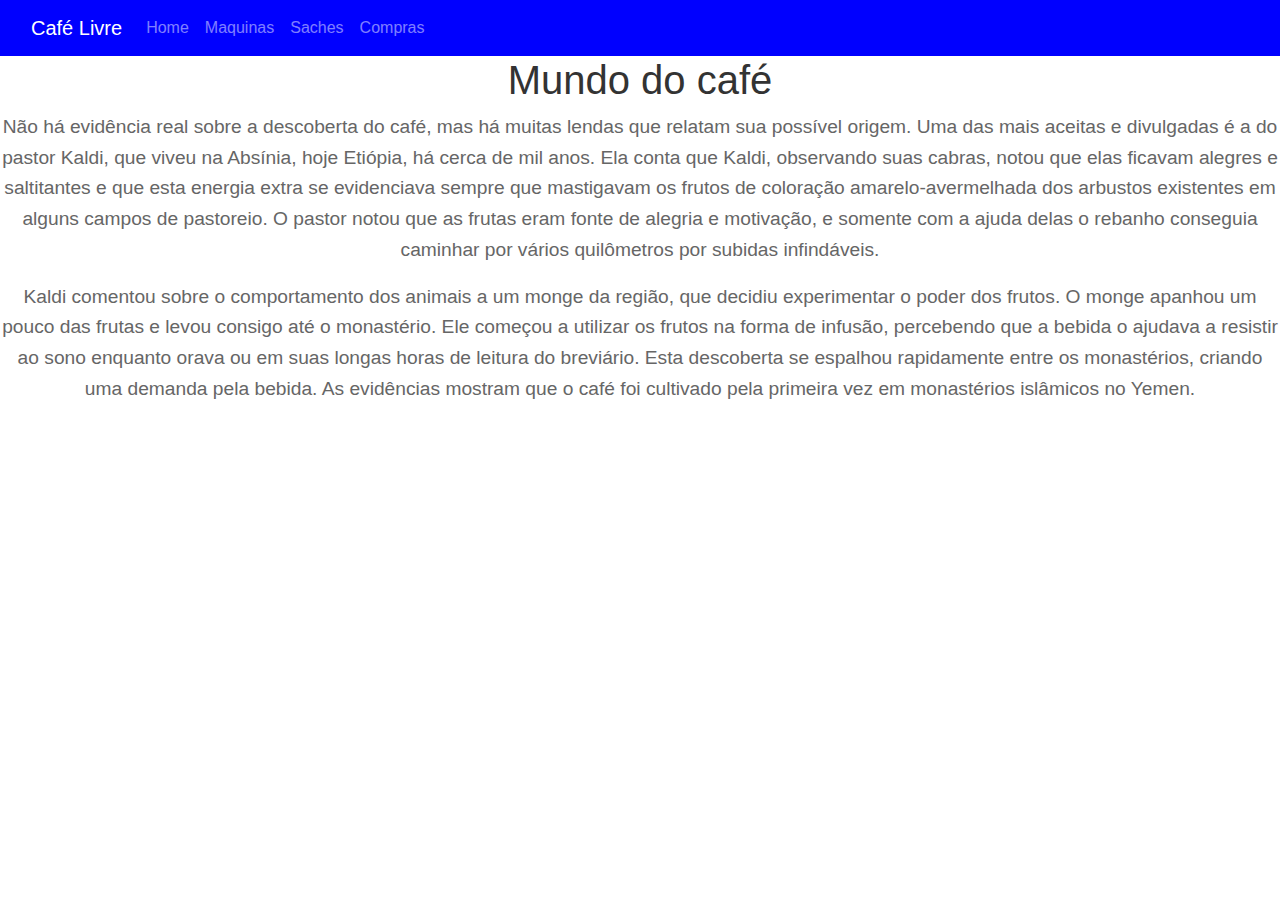
==== thiago-lusca_sitecafe_p1/index.html @ a6968ea0 "first commit" ====
<!DOCTYPE html>
<html lang="en">
<head>
    <meta charset="UTF-8">
    <meta name="viewport" content="width=device-width, initial-scale=1.0">
    <link rel="stylesheet" href="css/index.css">
    <title>Cafe Livre</title>
    <!-- Bootstrap CSS -->
    <link rel="stylesheet" href="https://stackpath.bootstrapcdn.com/bootstrap/4.5.2/css/bootstrap.min.css">
</head>
<body>
    <nav class="navbar navbar-expand-lg navbar-light navbar-dark" id="navbar">
        <div class="container-fluid">
            <a class="navbar-brand" href="#">Café Livre</a>
            <button class="navbar-toggler" type="button" data-toggle="collapse" data-target="#navbarNav" aria-controls="navbarNav" aria-expanded="false" aria-label="Toggle navigation">
                <span class="navbar-toggler-icon"></span>
            </button>
            <div class="collapse navbar-collapse" id="navbarNav">
                <ul class="navbar-nav">
                    <li class="nav-item">
                        <a class="nav-link" href="#">Home</a>
                    </li>
                    <li class="nav-item">
                        <a class="nav-link" href="#">Maquinas</a>
                    </li>
                    <li class="nav-item">
                        <a class="nav-link" href="#">Saches</a>
                    </li>
                    <li class="nav-item">
                        <a class="nav-link" href="#">Compras</a>
                    </li>
                </ul>
            </div>
        </div>
    </nav>
    <h1>Mundo do café</h1>
    <p>Não há evidência real sobre a descoberta do
café, mas há muitas lendas que relatam sua possível origem. Uma 
das mais aceitas e divulgadas é a do pastor Kaldi, que viveu na 
Absínia, hoje Etiópia, há cerca de mil anos. Ela conta que Kaldi, 
observando suas cabras, notou que elas ficavam alegres e saltitantes 
e que esta energia extra se evidenciava sempre que mastigavam os 
frutos de coloração amarelo-avermelhada dos arbustos existentes em 
alguns campos de pastoreio. O pastor notou que as frutas eram fonte 
de alegria e motivação, e somente com a ajuda delas o rebanho 
conseguia caminhar por vários quilômetros por subidas infindáveis.</p>

<p>Kaldi comentou sobre o comportamento dos animais 
a um monge da região, que decidiu experimentar o poder dos frutos. 
O monge apanhou um pouco das frutas e levou consigo até o monastério. 
Ele começou a utilizar os frutos na forma de infusão, percebendo que 
a bebida o ajudava a resistir ao sono enquanto orava ou em suas longas
horas de leitura do breviário. Esta descoberta se espalhou rapidamente 
entre os monastérios, criando uma demanda pela bebida. As 
evidências mostram que o café foi cultivado pela primeira vez em 
monastérios islâmicos no Yemen.</p>
    <!-- Bootstrap JS -->
    <script src="https://code.jquery.com/jquery-3.5.1.slim.min.js"></script>
    <script src="https://stackpath.bootstrapcdn.com/bootstrap/4.5.2/js/bootstrap.min.js"></script>
</body>
</html>
---- thiago-lusca_sitecafe_p1/css/index.css ----
#navbar {
    background-color: blue;
}

h1 {
    font-size: 2.5em;
    font-weight: bold;
    color: #333;
    text-align: center;
}

p {
    font-size: 1.2em;
    line-height: 1.6;
    color: #666;
    text-align: center;
}
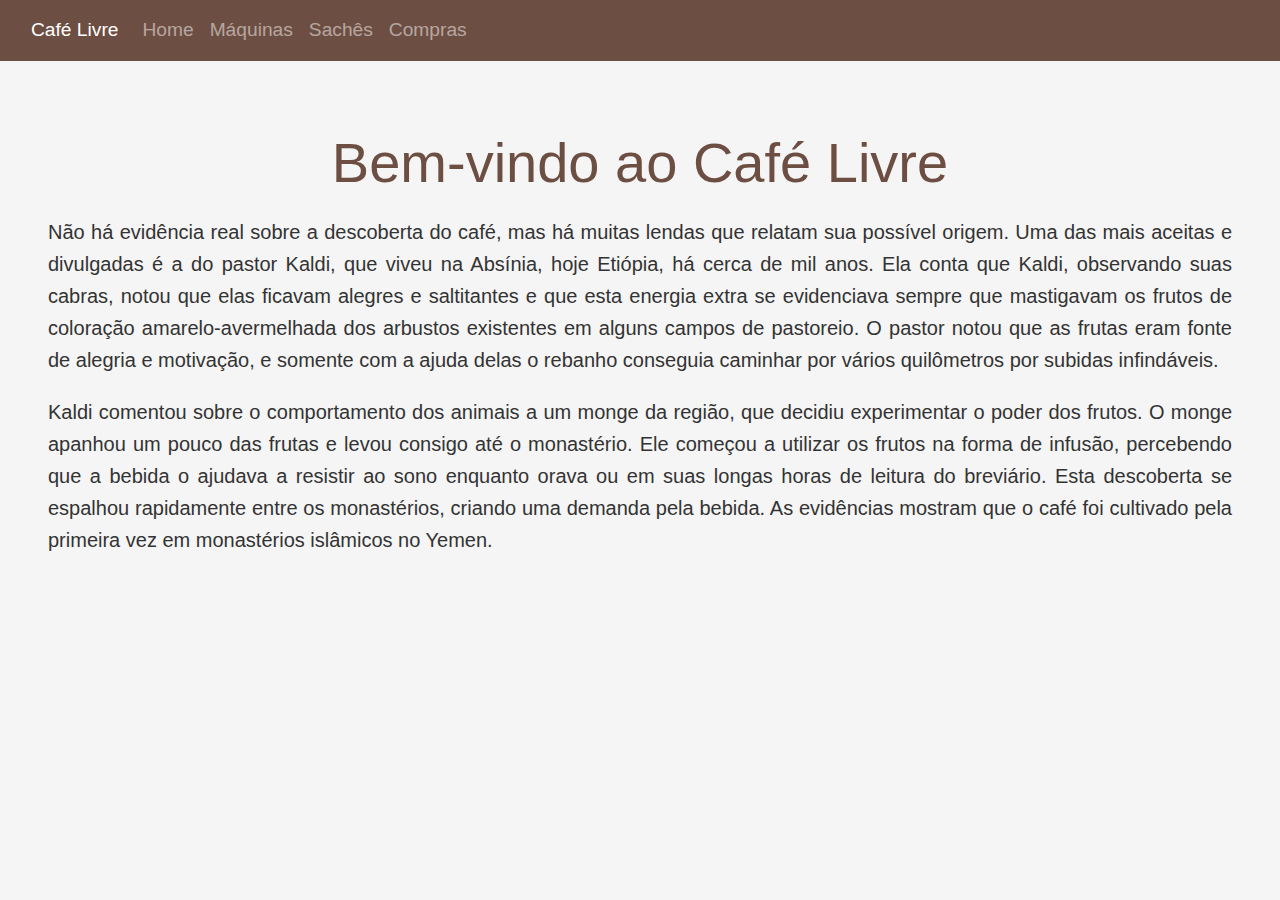
==== commit c9b3de67: "att paginas home, saches, maquinas" ====
--- a/thiago-lusca_sitecafe_p1/index.html
+++ b/thiago-lusca_sitecafe_p1/index.html
@@ -1,15 +1,17 @@
 <!DOCTYPE html>
-<html lang="en">
+<html lang="pt-br">
 <head>
     <meta charset="UTF-8">
     <meta name="viewport" content="width=device-width, initial-scale=1.0">
+    <title>Café Livre</title>
+    <link rel="stylesheet" href="https://stackpath.bootstrapcdn.com/bootstrap/4.5.2/css/bootstrap.min.css">
     <link rel="stylesheet" href="css/index.css">
-    <title>Cafe Livre</title>
-    <!-- Bootstrap CSS -->
-    <link rel="stylesheet" href="https://stackpath.bootstrapcdn.com/bootstrap/4.5.2/css/bootstrap.min.css">
+    <style>
+
+    </style>
 </head>
 <body>
-    <nav class="navbar navbar-expand-lg navbar-light navbar-dark" id="navbar">
+    <nav class="navbar navbar-expand-lg navbar-dark" id="navbar">
         <div class="container-fluid">
             <a class="navbar-brand" href="#">Café Livre</a>
             <button class="navbar-toggler" type="button" data-toggle="collapse" data-target="#navbarNav" aria-controls="navbarNav" aria-expanded="false" aria-label="Toggle navigation">
@@ -21,20 +23,21 @@
                         <a class="nav-link" href="#">Home</a>
                     </li>
                     <li class="nav-item">
-                        <a class="nav-link" href="#">Maquinas</a>
+                        <a class="nav-link" href="maquinas.html">Máquinas</a>
                     </li>
                     <li class="nav-item">
-                        <a class="nav-link" href="#">Saches</a>
+                        <a class="nav-link" href="saches.html">Sachês</a>
                     </li>
                     <li class="nav-item">
-                        <a class="nav-link" href="#">Compras</a>
+                        <a class="nav-link" href="compras.html">Compras</a>
                     </li>
                 </ul>
             </div>
         </div>
     </nav>
-    <h1>Mundo do café</h1>
-    <p>Não há evidência real sobre a descoberta do
+    <header class="text-center p-5">
+        <h1 class="display-4">Bem-vindo ao Café Livre</h1>
+        <p class="lead">Não há evidência real sobre a descoberta do
 café, mas há muitas lendas que relatam sua possível origem. Uma 
 das mais aceitas e divulgadas é a do pastor Kaldi, que viveu na 
 Absínia, hoje Etiópia, há cerca de mil anos. Ela conta que Kaldi, 
@@ -45,7 +48,7 @@
 de alegria e motivação, e somente com a ajuda delas o rebanho 
 conseguia caminhar por vários quilômetros por subidas infindáveis.</p>
 
-<p>Kaldi comentou sobre o comportamento dos animais 
+<p class="lead">Kaldi comentou sobre o comportamento dos animais 
 a um monge da região, que decidiu experimentar o poder dos frutos. 
 O monge apanhou um pouco das frutas e levou consigo até o monastério. 
 Ele começou a utilizar os frutos na forma de infusão, percebendo que 
@@ -54,7 +57,7 @@
 entre os monastérios, criando uma demanda pela bebida. As 
 evidências mostram que o café foi cultivado pela primeira vez em 
 monastérios islâmicos no Yemen.</p>
-    <!-- Bootstrap JS -->
+    </header>
     <script src="https://code.jquery.com/jquery-3.5.1.slim.min.js"></script>
     <script src="https://stackpath.bootstrapcdn.com/bootstrap/4.5.2/js/bootstrap.min.js"></script>
 </body>
--- a/thiago-lusca_sitecafe_p1/css/index.css
+++ b/thiago-lusca_sitecafe_p1/css/index.css
@@ -1,19 +1,36 @@
-#navbar {
-    background-color: blue;
+body {
+    font-family: 'Roboto', sans-serif;
+    margin: 0;
+    padding: 0;
+    background-color: #f5f5f5;
 }
 
-h1 {
-    font-size: 2.5em;
-    font-weight: bold;
-    color: #333;
-    text-align: center;
+h1, h2 {
+    color: #6d4e42;
+    margin-top: 20px;
+    margin-bottom: 20px;
 }
 
 p {
-    font-size: 1.2em;
+    color: #333;
     line-height: 1.6;
-    color: #666;
-    text-align: center;
+    font-size: 1.1rem;
+    margin-bottom: 20px;
+    text-align: justify;
+}
+.table {
+    font-size: 0.9rem;
+    width: 100%;
+    max-width: 800px;
+    margin: auto;
+    margin-top: 20px;
+    margin-bottom: 20px;
+}
+.navbar {
+    background-color: #6d4e42;
+}
+.navbar-brand, .nav-link {
+    color: #f5f5f5;
+    font-size: 1.2rem;
 }
 
-
